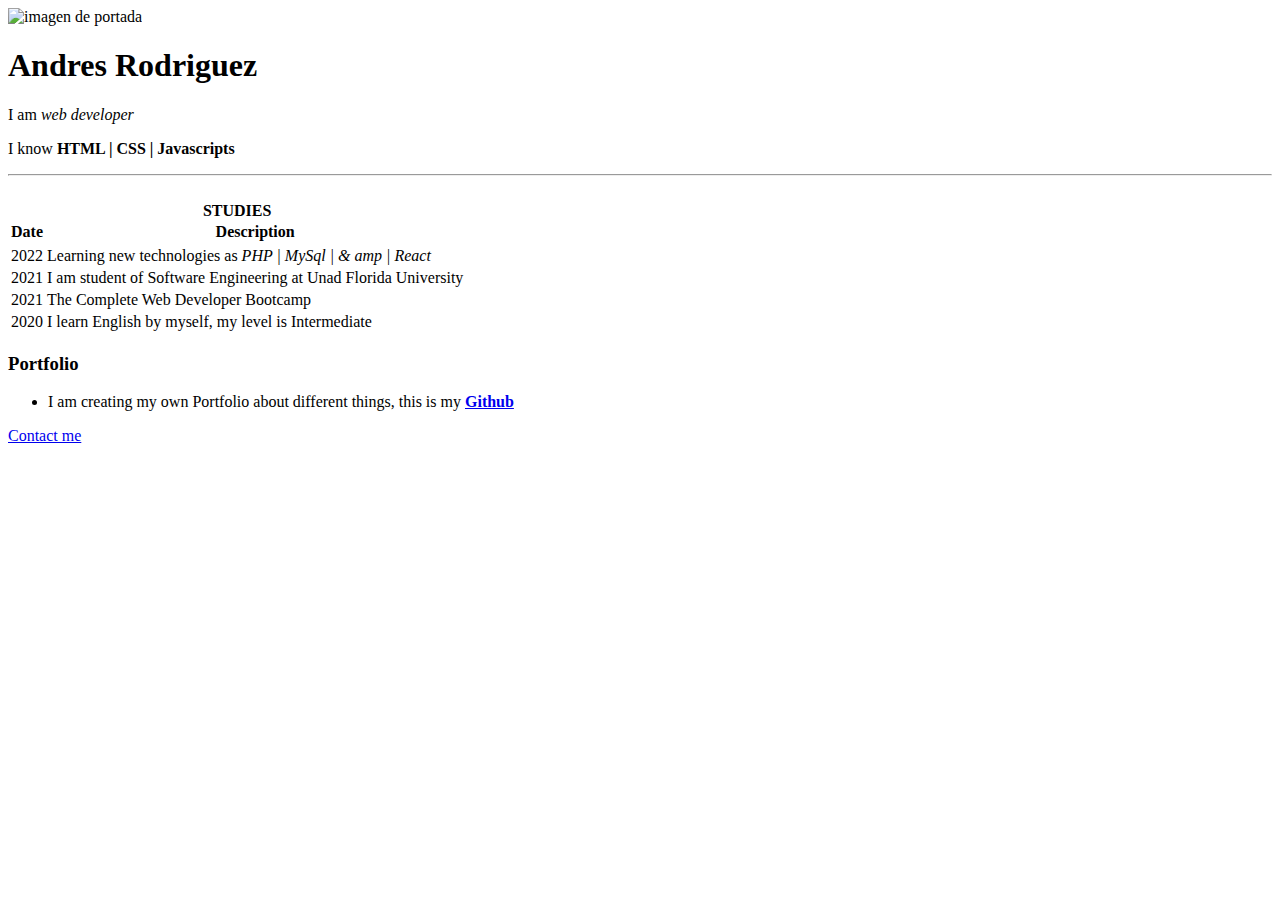
==== index.html @ 77cb8326 "ok" ====
<!DOCTYPE html>
<html lang="es">
<head>
    <meta charset="UTF-8">
    <meta http-equiv="X-UA-Compatible" content="IE=edge">
    <meta name="viewport" content="width=device-width, initial-scale=1.0">
    <link rel="css\style.css" type="text/css">
    <title>Locos por el pc</title>
</head>
<body>
    <main>
        <header>
            <img src="https://paidcoursesforfree.com/wp-content/uploads/2020/04/1_OgK5BUJsuKrbvgpCrqYEKw-750x430-1.jpeg" width="400" alt="imagen de portada" > 
        </header>
        <section>
            <h1>Andres Rodriguez</h1>
            <p>I am <em>web developer</em> </p>
            <p>I know <strong>HTML | CSS | Javascripts</strong></p>
            <hr>
            <br>
            <table>
                <caption><strong>STUDIES</strong></caption>
                <tr>
                    <th>Date</th>
                    <th>Description</th>
                </tr>
                <tr>
                    <tr>
                        <td>2022</td>
                        <td>Learning new technologies as <em>PHP | MySql | & amp | React</em></td>
                    </tr>
                    <td>2021 </td>
                    <td>I am student of Software Engineering at Unad Florida University</td>
                </tr>
                <tr>
                    <td>2021</td>
                    <td>The Complete Web Developer Bootcamp</td>
                </tr>
                <tr>
                    <td>2020</td>
                    <td>I learn English by myself, my level is Intermediate</td>
                </tr>                
            </table>

            <h3>Portfolio</h3>
            <ul>
                <li><a>I am creating my own Portfolio about different things, this is my  <strong><a href="https://github.com/doxdogit">Github</a></strong></li>
            </ul>
            <a href="contact-me.html">Contact me</a>
        </section>
            




            
            




            




    </main>


















</body>
</html>
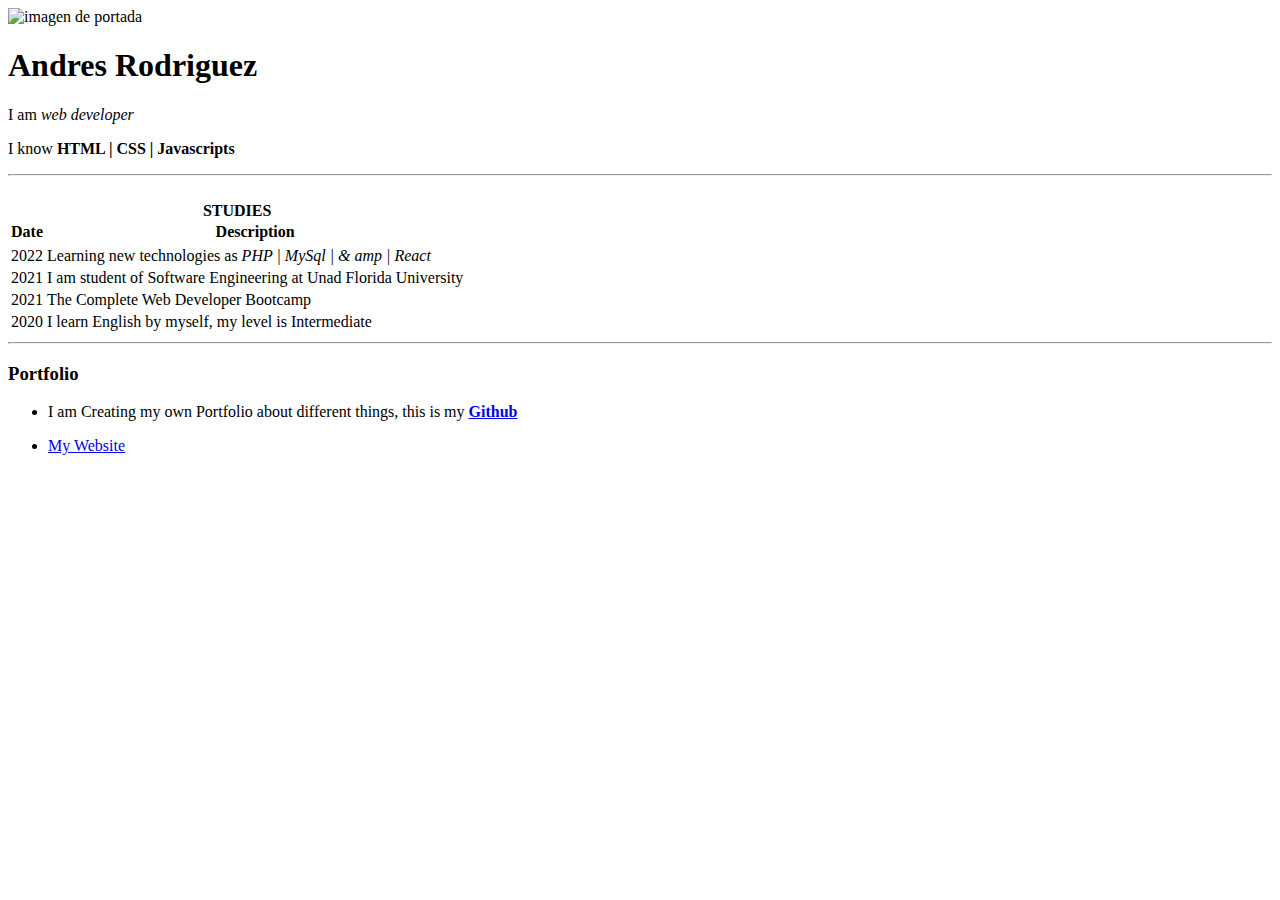
==== commit aa203572: "ok" ====
--- a/index.html
+++ b/index.html
@@ -41,12 +41,14 @@
                     <td>I learn English by myself, my level is Intermediate</td>
                 </tr>                
             </table>
+            <hr>
 
             <h3>Portfolio</h3>
             <ul>
-                <li><a>I am creating my own Portfolio about different things, this is my  <strong><a href="https://github.com/doxdogit">Github</a></strong></li>
+                <li><a>I am Creating my own Portfolio about different things, this is my  <strong><a href="https://github.com/doxdogit">Github</a></strong></li>
+                <li><p><a href="https://symphonious-ganache-583af9.netlify.app/ ">My Website</a></p></li>
             </ul>
-            <a href="contact-me.html">Contact me</a>
+            
         </section>
             
 
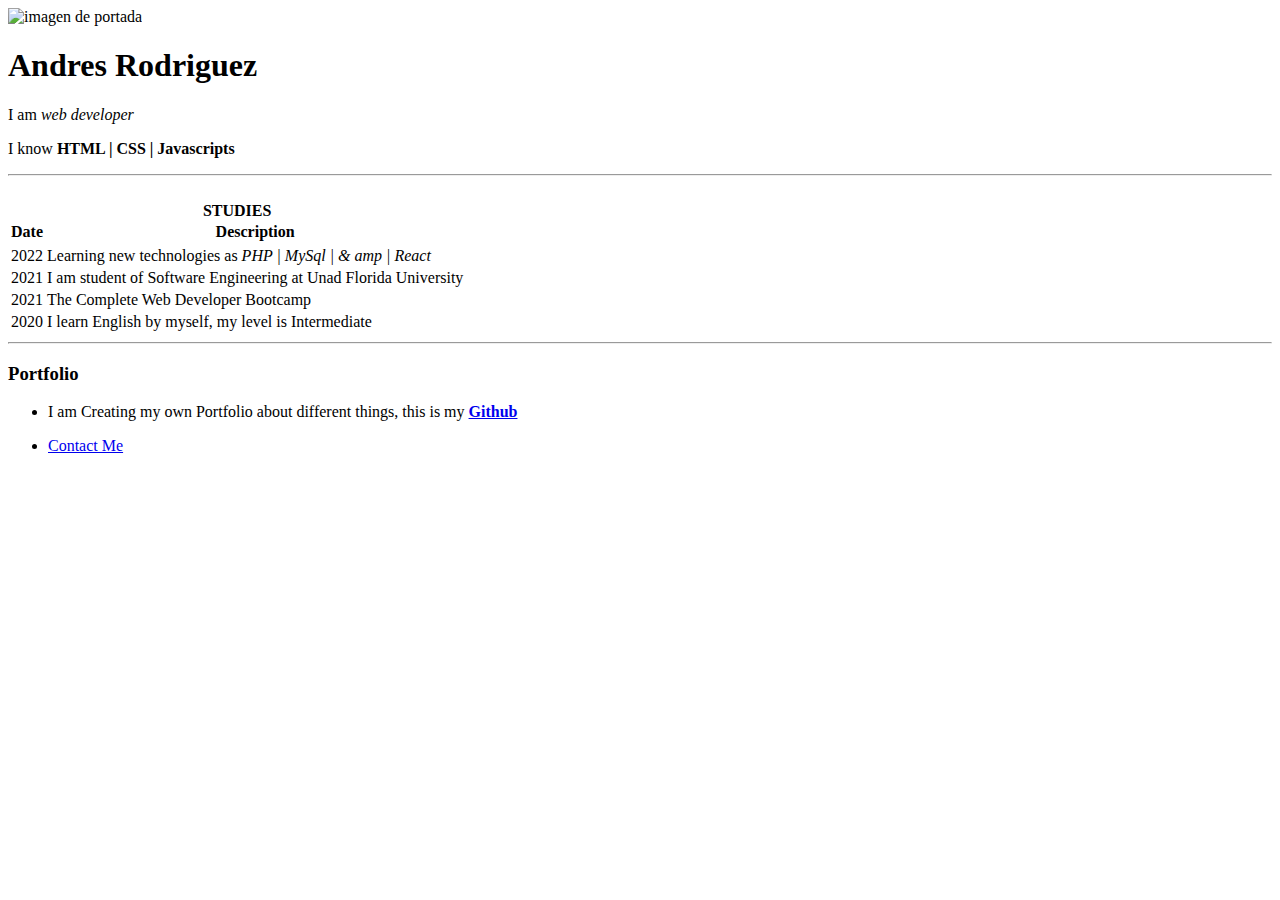
==== commit 12f9d113: "ok" ====
--- a/index.html
+++ b/index.html
@@ -46,7 +46,7 @@
             <h3>Portfolio</h3>
             <ul>
                 <li><a>I am Creating my own Portfolio about different things, this is my  <strong><a href="https://github.com/doxdogit">Github</a></strong></li>
-                <li><p><a href="https://symphonious-ganache-583af9.netlify.app/ ">My Website</a></p></li>
+                <li><p><a href="contact-me.html">Contact Me</a></p></li>
             </ul>
             
         </section>
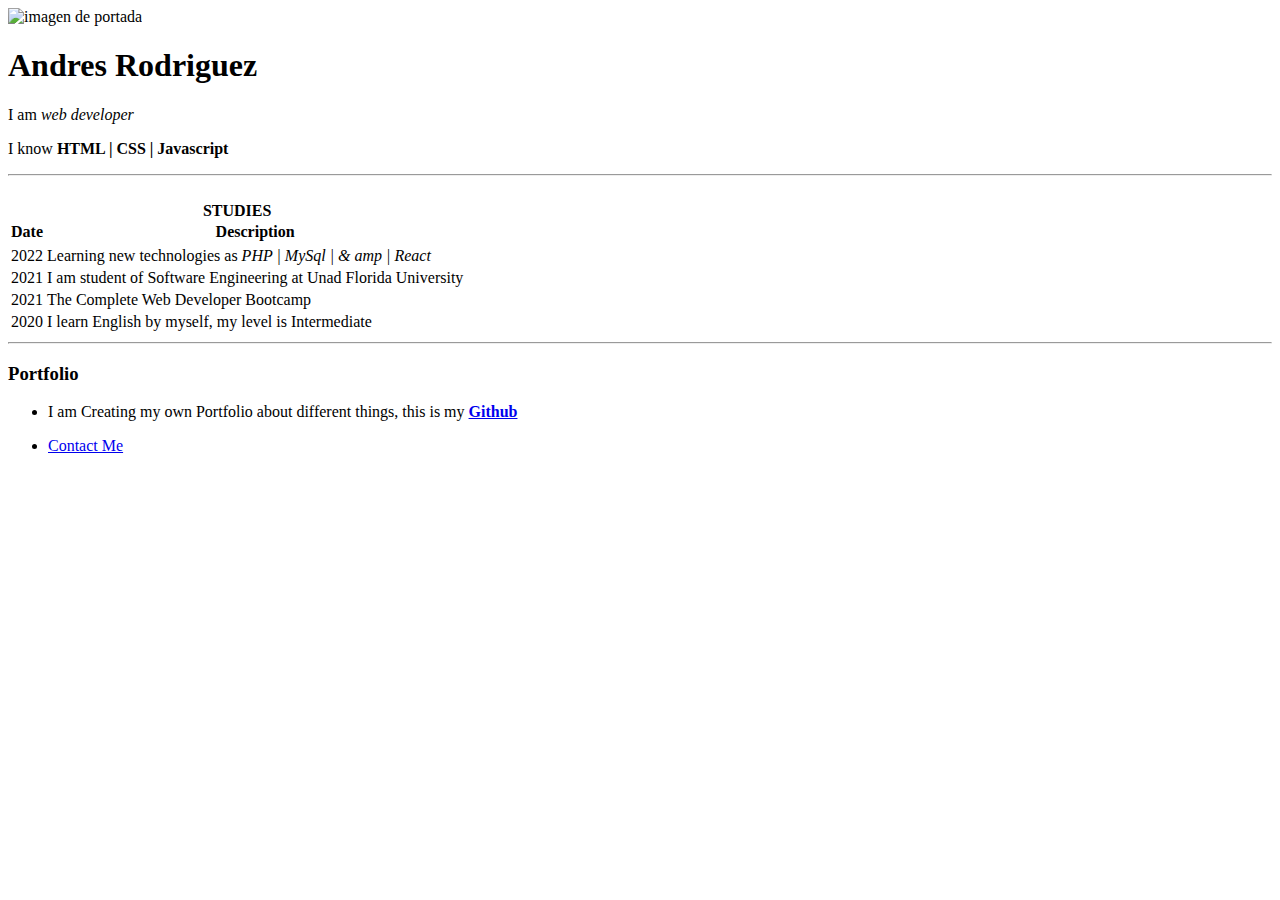
==== commit c57c4a67: "ok" ====
--- a/index.html
+++ b/index.html
@@ -4,7 +4,7 @@
     <meta charset="UTF-8">
     <meta http-equiv="X-UA-Compatible" content="IE=edge">
     <meta name="viewport" content="width=device-width, initial-scale=1.0">
-    <link rel="css\style.css" type="text/css">
+    <link rel="stylesheet" type="text/css" href="css\style.css"/>
     <title>Locos por el pc</title>
 </head>
 <body>
@@ -15,7 +15,7 @@
         <section>
             <h1>Andres Rodriguez</h1>
             <p>I am <em>web developer</em> </p>
-            <p>I know <strong>HTML | CSS | Javascripts</strong></p>
+            <p>I know <strong>HTML | CSS | Javascript</strong></p>
             <hr>
             <br>
             <table>
@@ -47,43 +47,8 @@
             <ul>
                 <li><a>I am Creating my own Portfolio about different things, this is my  <strong><a href="https://github.com/doxdogit">Github</a></strong></li>
                 <li><p><a href="contact-me.html">Contact Me</a></p></li>
-            </ul>
-            
-        </section>
-            
-
-
-
-
-            
-            
-
-
-
-
-            
-
-
-
-
+            </ul>            
+        </section>    
     </main>
-
-
-
-
-
-
-
-
-
-
-
-
-
-
-
-
-
-
 </body>
 </html>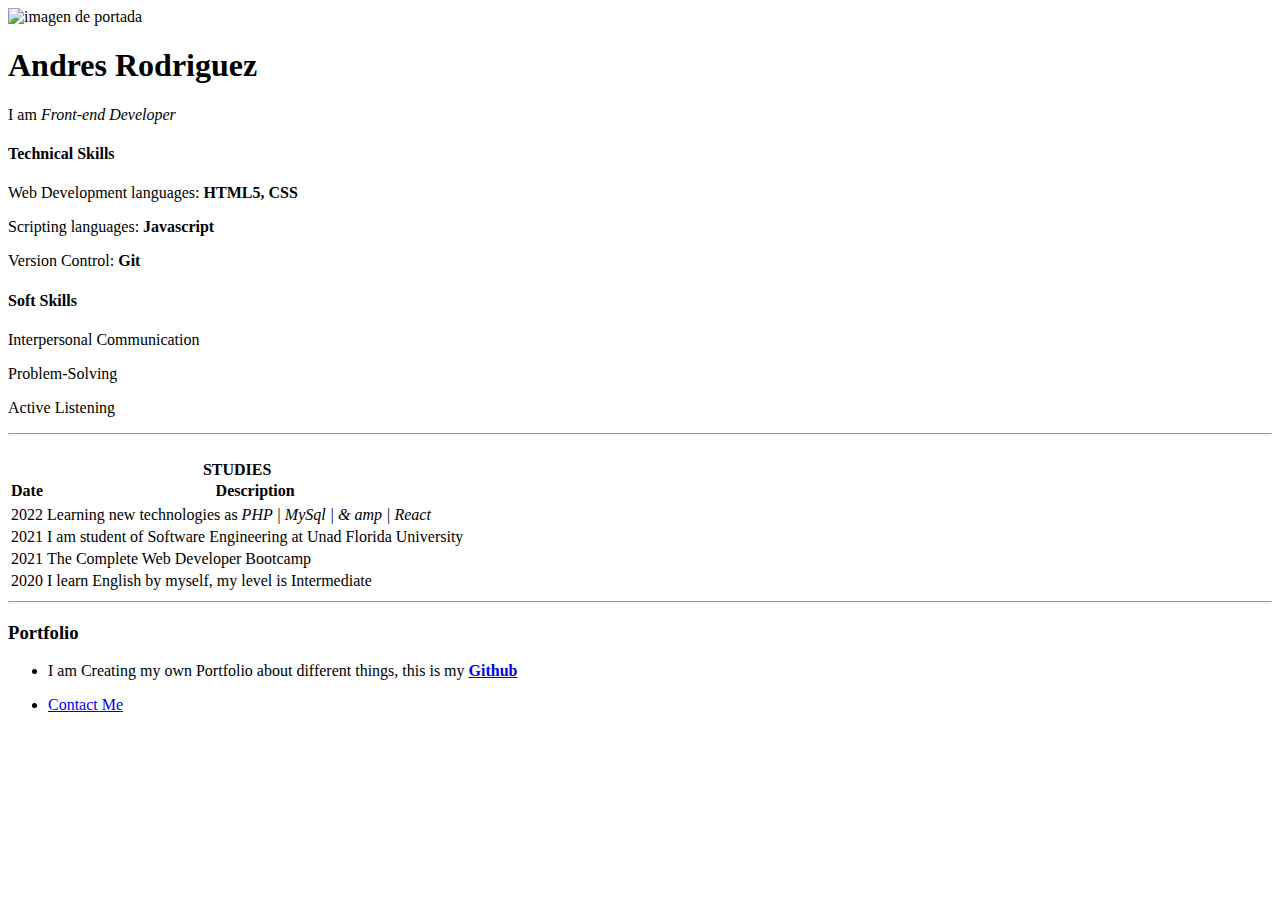
==== commit 72be72b7: "ok" ====
--- a/index.html
+++ b/index.html
@@ -5,7 +5,7 @@
     <meta http-equiv="X-UA-Compatible" content="IE=edge">
     <meta name="viewport" content="width=device-width, initial-scale=1.0">
     <link rel="stylesheet" type="text/css" href="css\style.css"/>
-    <title>Locos por el pc</title>
+    <title>Mi Cv</title>
 </head>
 <body>
     <main>
@@ -14,8 +14,16 @@
         </header>
         <section>
             <h1>Andres Rodriguez</h1>
-            <p>I am <em>web developer</em> </p>
-            <p>I know <strong>HTML | CSS | Javascript</strong></p>
+            <p>I am <em>Front-end Developer</em> </p>
+            <h4><strong>Technical Skills</strong></h4>
+            <p>Web Development languages: <strong>HTML5, CSS</strong></p>
+            <p>Scripting languages: <strong>Javascript</strong></p>
+            <p>Version Control: <strong>Git</strong></p>
+
+            <h4>Soft Skills</h4>
+            <p>Interpersonal Communication</p>
+            <p>Problem-Solving</p>
+            <p>Active Listening</p>
             <hr>
             <br>
             <table>
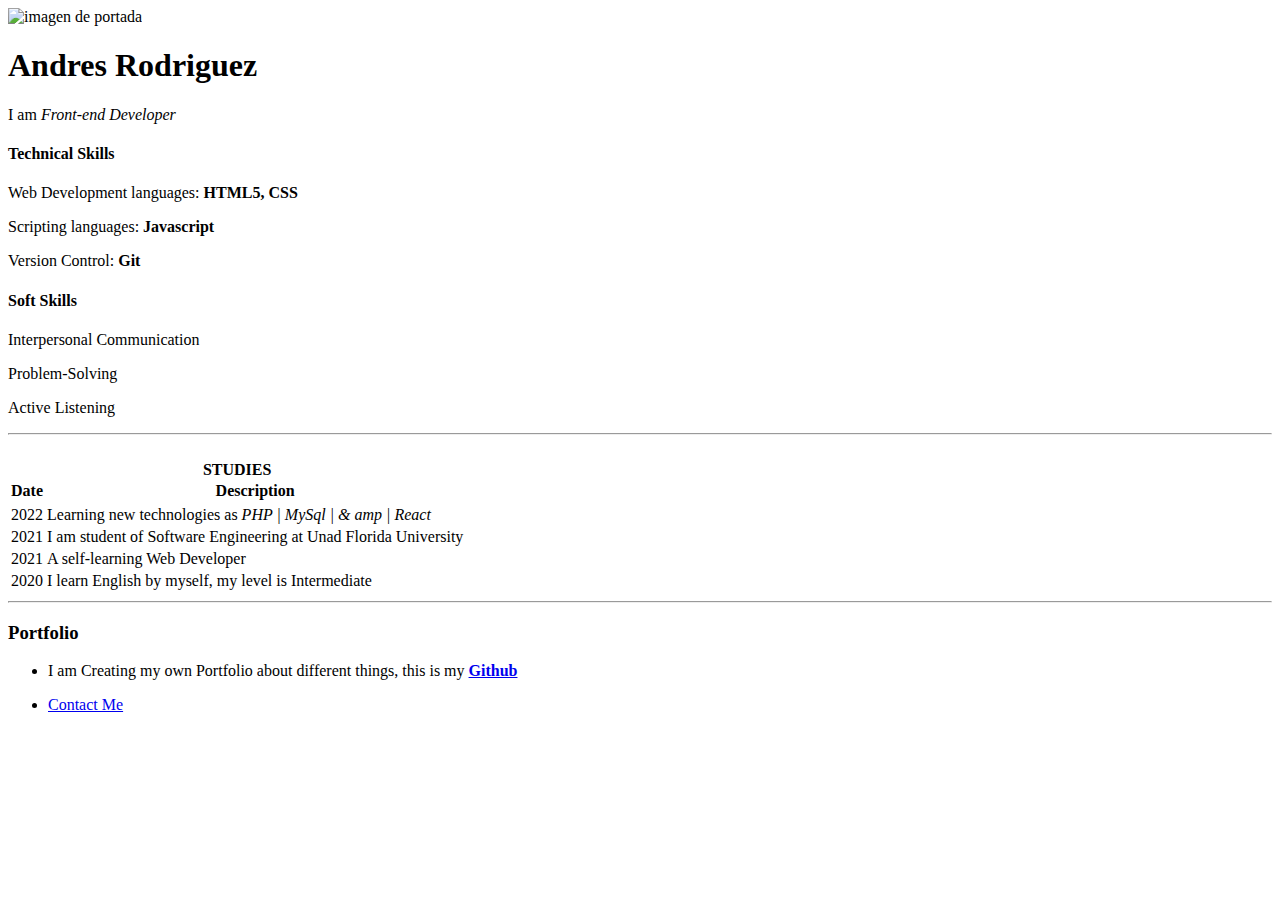
==== commit 8fec4b97: "ok" ====
--- a/index.html
+++ b/index.html
@@ -4,17 +4,18 @@
     <meta charset="UTF-8">
     <meta http-equiv="X-UA-Compatible" content="IE=edge">
     <meta name="viewport" content="width=device-width, initial-scale=1.0">
-    <link rel="stylesheet" type="text/css" href="css\style.css"/>
+    <link rel="stylesheet" href="css\style.css"/>
     <title>Mi Cv</title>
 </head>
 <body>
     <main>
         <header>
-            <img src="https://paidcoursesforfree.com/wp-content/uploads/2020/04/1_OgK5BUJsuKrbvgpCrqYEKw-750x430-1.jpeg" width="400" alt="imagen de portada" > 
+            <img src="https://paidcoursesforfree.com/wp-content/uploads/2020/04/1_OgK5BUJsuKrbvgpCrqYEKw-750x430-1.jpeg" alt="imagen de portada" > 
         </header>
         <section>
             <h1>Andres Rodriguez</h1>
             <p>I am <em>Front-end Developer</em> </p>
+
             <h4><strong>Technical Skills</strong></h4>
             <p>Web Development languages: <strong>HTML5, CSS</strong></p>
             <p>Scripting languages: <strong>Javascript</strong></p>
@@ -42,7 +43,7 @@
                 </tr>
                 <tr>
                     <td>2021</td>
-                    <td>The Complete Web Developer Bootcamp</td>
+                    <td>A self-learning Web Developer</td>
                 </tr>
                 <tr>
                     <td>2020</td>
